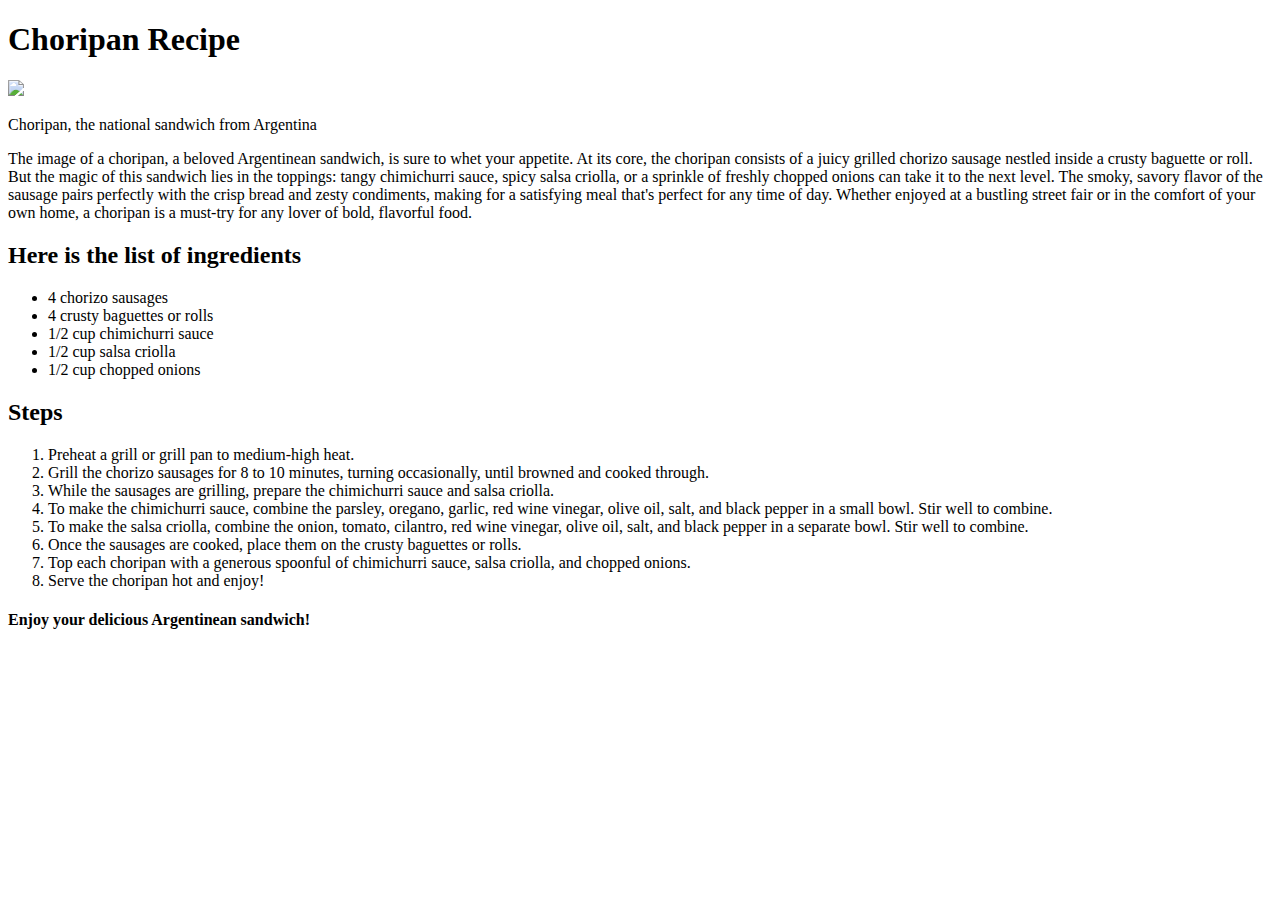
==== recipes/choripan.html @ 9051638b "Recipes, almost done" ====
<!DOCTYPE html>
<html lang="en">
<head>
    <meta charset="UTF-8">
    <meta http-equiv="X-UA-Compatible" content="IE=edge">
    <meta name="viewport" content="width=device-width, initial-scale=1.0">
    <title>Choripan</title>
</head>
<body>
    <h1>Choripan Recipe</h1>
    <img src="/odin-recipes/images/chori.jpg">
    <p>Choripan, the national sandwich from Argentina</p>
    <p>The image of a choripan, a beloved Argentinean sandwich, is sure to whet your appetite. At its core, the choripan consists of a juicy grilled chorizo sausage nestled inside a crusty baguette or roll. But the magic of this sandwich lies in the toppings: tangy chimichurri sauce, spicy salsa criolla, or a sprinkle of freshly chopped onions can take it to the next level. The smoky, savory flavor of the sausage pairs perfectly with the crisp bread and zesty condiments, making for a satisfying meal that's perfect for any time of day. Whether enjoyed at a bustling street fair or in the comfort of your own home, a choripan is a must-try for any lover of bold, flavorful food.</p>
    <h2>Here is the list of ingredients</h2>
    <ul>
        <li>4 chorizo sausages</li>
        <li>4 crusty baguettes or rolls</li>
        <li>1/2 cup chimichurri sauce</li>
        <li>1/2 cup salsa criolla</li>
        <li>1/2 cup chopped onions</li>
    </ul>

    <h2>Steps</h2>

    <ol>
        <li>Preheat a grill or grill pan to medium-high heat.</li>
        <li>Grill the chorizo sausages for 8 to 10 minutes, turning occasionally, until browned and cooked through.</li>
        <li>While the sausages are grilling, prepare the chimichurri sauce and salsa criolla.</li>
        <li>To make the chimichurri sauce, combine the parsley, oregano, garlic, red wine vinegar, olive oil, salt, and black pepper in a small bowl. Stir well to combine.</li>
        <li>To make the salsa criolla, combine the onion, tomato, cilantro, red wine vinegar, olive oil, salt, and black pepper in a separate bowl. Stir well to combine.</li>
        <li>Once the sausages are cooked, place them on the crusty baguettes or rolls.</li>
        <li>Top each choripan with a generous spoonful of chimichurri sauce, salsa criolla, and chopped onions.</li>
        <li>Serve the choripan hot and enjoy!</li>
    </ol>
    <h4>Enjoy your delicious Argentinean sandwich!</h4>
    
</body>
</html>
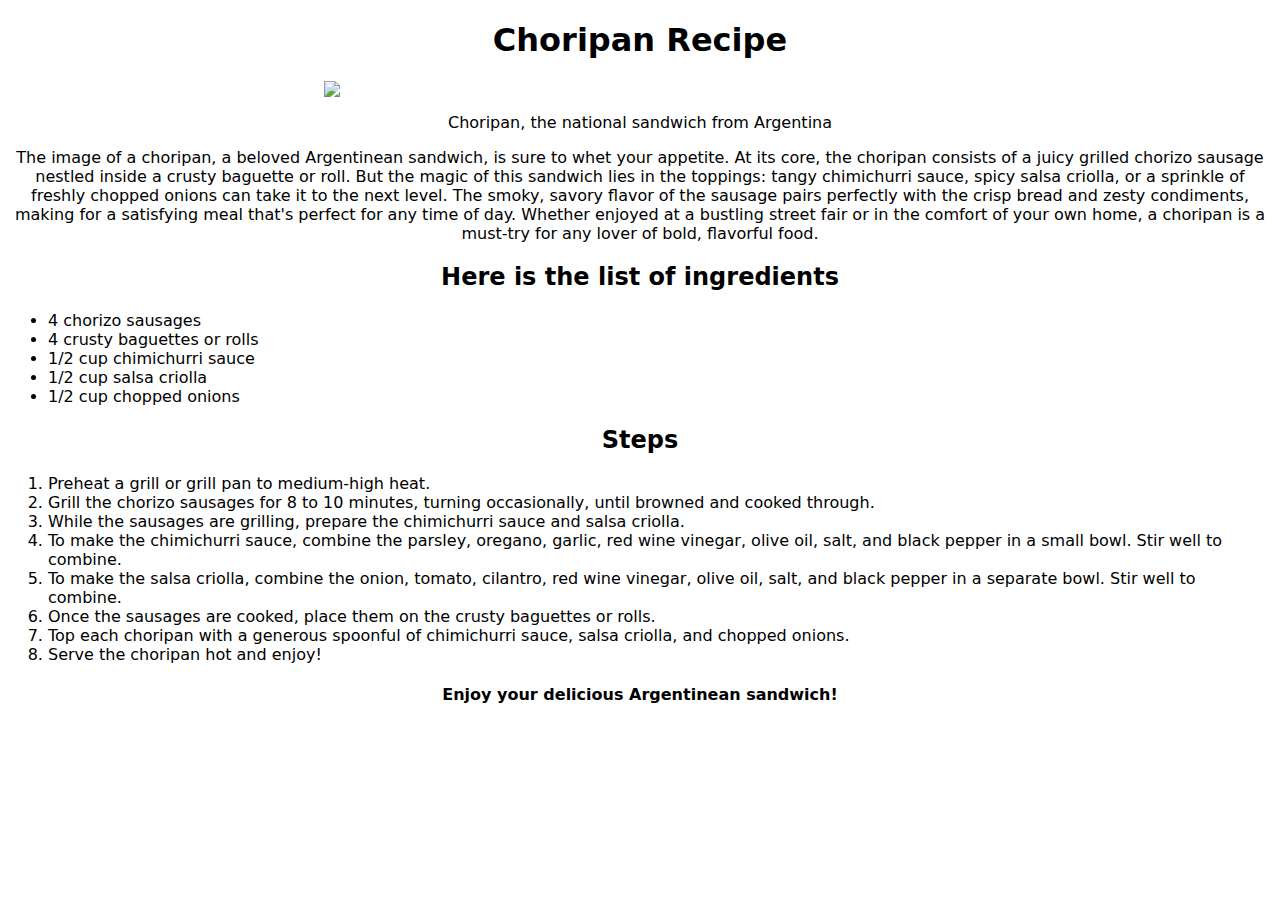
==== commit 23fa057c: "style.css included" ====
--- a/recipes/choripan.html
+++ b/recipes/choripan.html
@@ -5,13 +5,27 @@
     <meta http-equiv="X-UA-Compatible" content="IE=edge">
     <meta name="viewport" content="width=device-width, initial-scale=1.0">
     <title>Choripan</title>
+    <style>
+        * {
+            font-family: "DejaVu Sans";
+           }
+        .center {
+            text-align: center;
+        }
+        .centerIMG {
+      display: block;
+      margin-left: auto;
+      margin-right: auto;
+      width: 50%;
+    }
+            </style>
 </head>
 <body>
-    <h1>Choripan Recipe</h1>
-    <img src="/odin-recipes/images/chori.jpg">
-    <p>Choripan, the national sandwich from Argentina</p>
-    <p>The image of a choripan, a beloved Argentinean sandwich, is sure to whet your appetite. At its core, the choripan consists of a juicy grilled chorizo sausage nestled inside a crusty baguette or roll. But the magic of this sandwich lies in the toppings: tangy chimichurri sauce, spicy salsa criolla, or a sprinkle of freshly chopped onions can take it to the next level. The smoky, savory flavor of the sausage pairs perfectly with the crisp bread and zesty condiments, making for a satisfying meal that's perfect for any time of day. Whether enjoyed at a bustling street fair or in the comfort of your own home, a choripan is a must-try for any lover of bold, flavorful food.</p>
-    <h2>Here is the list of ingredients</h2>
+    <h1 class="center">Choripan Recipe</h1>
+    <img src="/odin-recipes/images/chori.jpg" class="centerIMG">
+    <p class="center">Choripan, the national sandwich from Argentina</p>
+    <p class="center">The image of a choripan, a beloved Argentinean sandwich, is sure to whet your appetite. At its core, the choripan consists of a juicy grilled chorizo sausage nestled inside a crusty baguette or roll. But the magic of this sandwich lies in the toppings: tangy chimichurri sauce, spicy salsa criolla, or a sprinkle of freshly chopped onions can take it to the next level. The smoky, savory flavor of the sausage pairs perfectly with the crisp bread and zesty condiments, making for a satisfying meal that's perfect for any time of day. Whether enjoyed at a bustling street fair or in the comfort of your own home, a choripan is a must-try for any lover of bold, flavorful food.</p>
+    <h2 class="center">Here is the list of ingredients</h2>
     <ul>
         <li>4 chorizo sausages</li>
         <li>4 crusty baguettes or rolls</li>
@@ -20,7 +34,7 @@
         <li>1/2 cup chopped onions</li>
     </ul>
 
-    <h2>Steps</h2>
+    <h2 class="center">Steps</h2>
 
     <ol>
         <li>Preheat a grill or grill pan to medium-high heat.</li>
@@ -32,7 +46,7 @@
         <li>Top each choripan with a generous spoonful of chimichurri sauce, salsa criolla, and chopped onions.</li>
         <li>Serve the choripan hot and enjoy!</li>
     </ol>
-    <h4>Enjoy your delicious Argentinean sandwich!</h4>
+    <h4 class="center">Enjoy your delicious Argentinean sandwich!</h4>
     
 </body>
 </html>